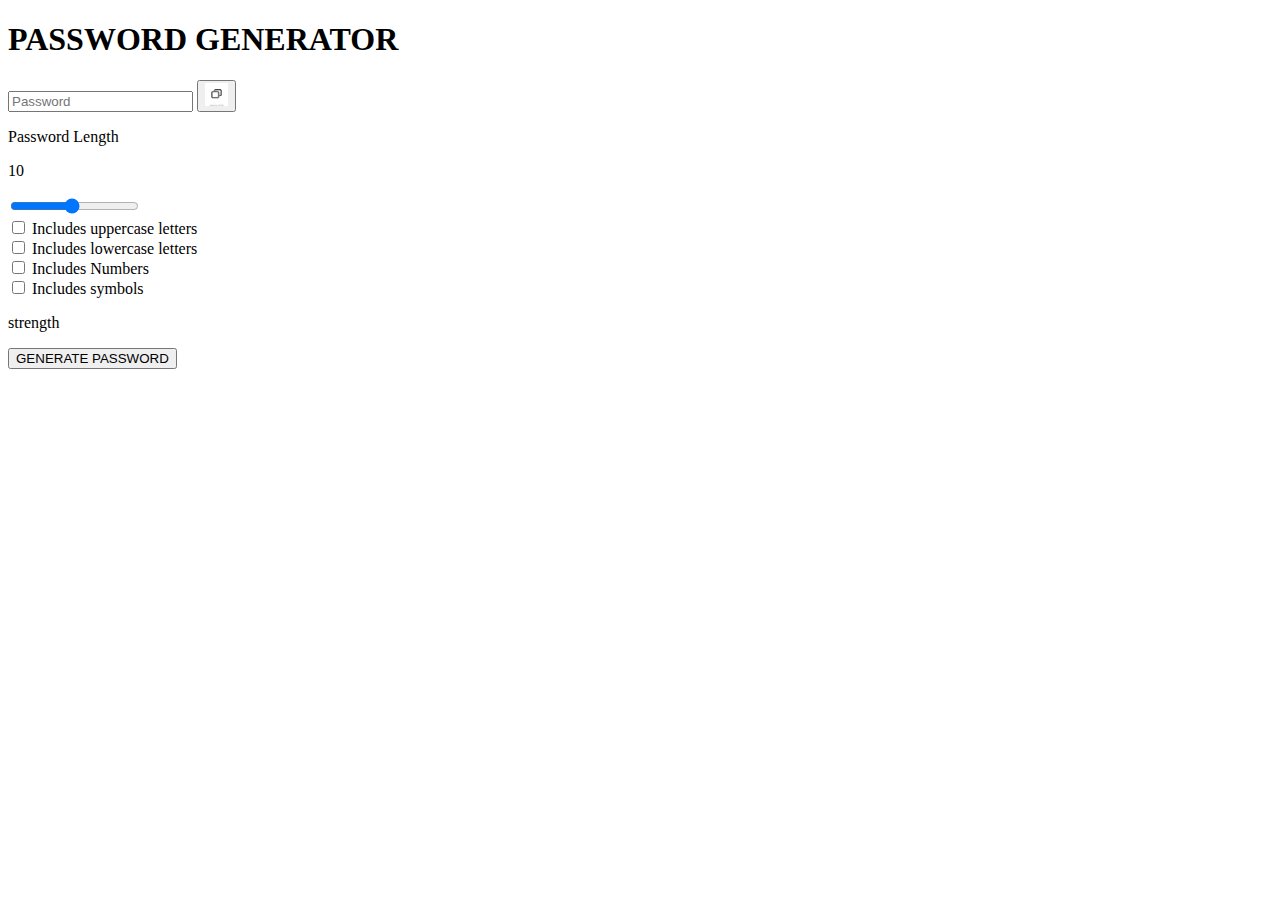
==== passs.html @ 5d2d5171 "Add files via upload" ====
<!DOCTYPE html>
<html lang="en">
<head>
    <meta charset="UTF-8">
    <meta name="viewport" content="width=device-width, initial-scale=1.0">
    <title>Password Generator</title>
</head>
<body>
    
    <div class="container">

        <h1>PASSWORD GENERATOR</h1>

        <div class="display-container">

            <input readonly class="display" placeholder="Password" data-PasswordDisplay>

            <button data-copy>
                <span data-CopyMsg></span>
                <img src="copy.png" alt="copy" height="23" width="23">
            </button>

        </div>


        <div class="input-container">

            <!-- password length section -->
            <div class="length-container">
                <p>Password Length</p>
                <p data-lengthNumber>0</p>
            </div>
            
                <!-- slider -->
            <input type="range" min="1" max="20"  step="1" class="slider" data-lengthSlider>

                <!-- checkbox -->
            <div>
                <input type="checkbox" id="uppercase">
                <label for="uppercase">Includes uppercase letters</label>
            </div>
            <div>
                <input type="checkbox" id="lowercase">
                <label for="lowercase">Includes lowercase letters</label>
            </div>
            <div>
                <input type="checkbox" id="numbers">
                <label for="numbers">Includes Numbers</label>
            </div>
            <div>
                <input type="checkbox" id="symbols">
                <label for="symbols">Includes symbols</label>
            </div>

            <!-- strength section -->
             <div class="strength-containetr">
                <p>strength</p>
                <div data-indicator></div>
             </div>

             <!-- Generate password -->
              <button class="generateButton">GENERATE PASSWORD</button>
        </div>
       
    </div>

    <script src="generator.js"></script>
</body>
</html>
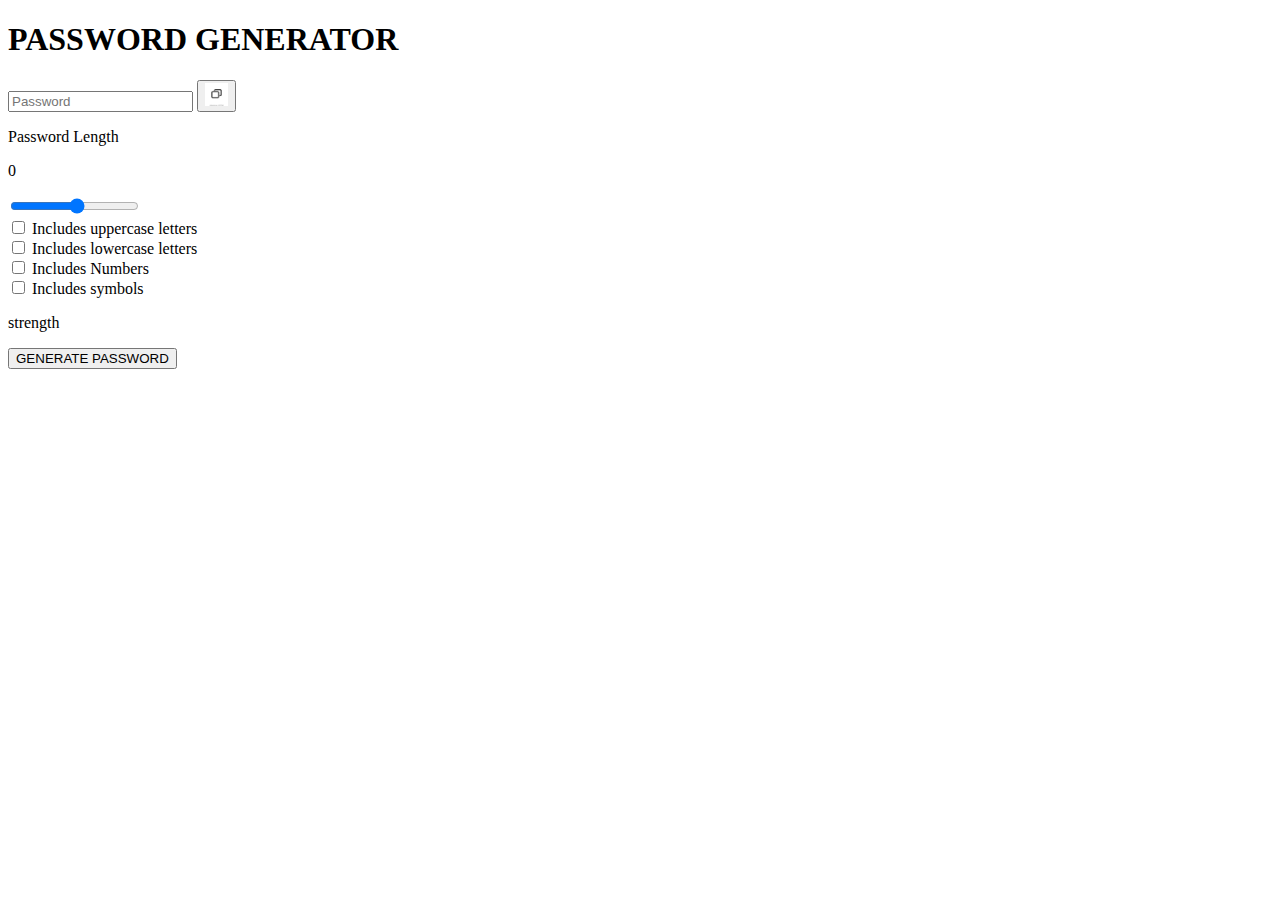
==== commit f911c7f5: "Update passs.html" ====
--- a/passs.html
+++ b/passs.html
@@ -64,6 +64,6 @@
        
     </div>
 
-    <script src="generator.js"></script>
+    <script src="./passGenerater/generator.js"></script>
 </body>
-</html>+</html>
